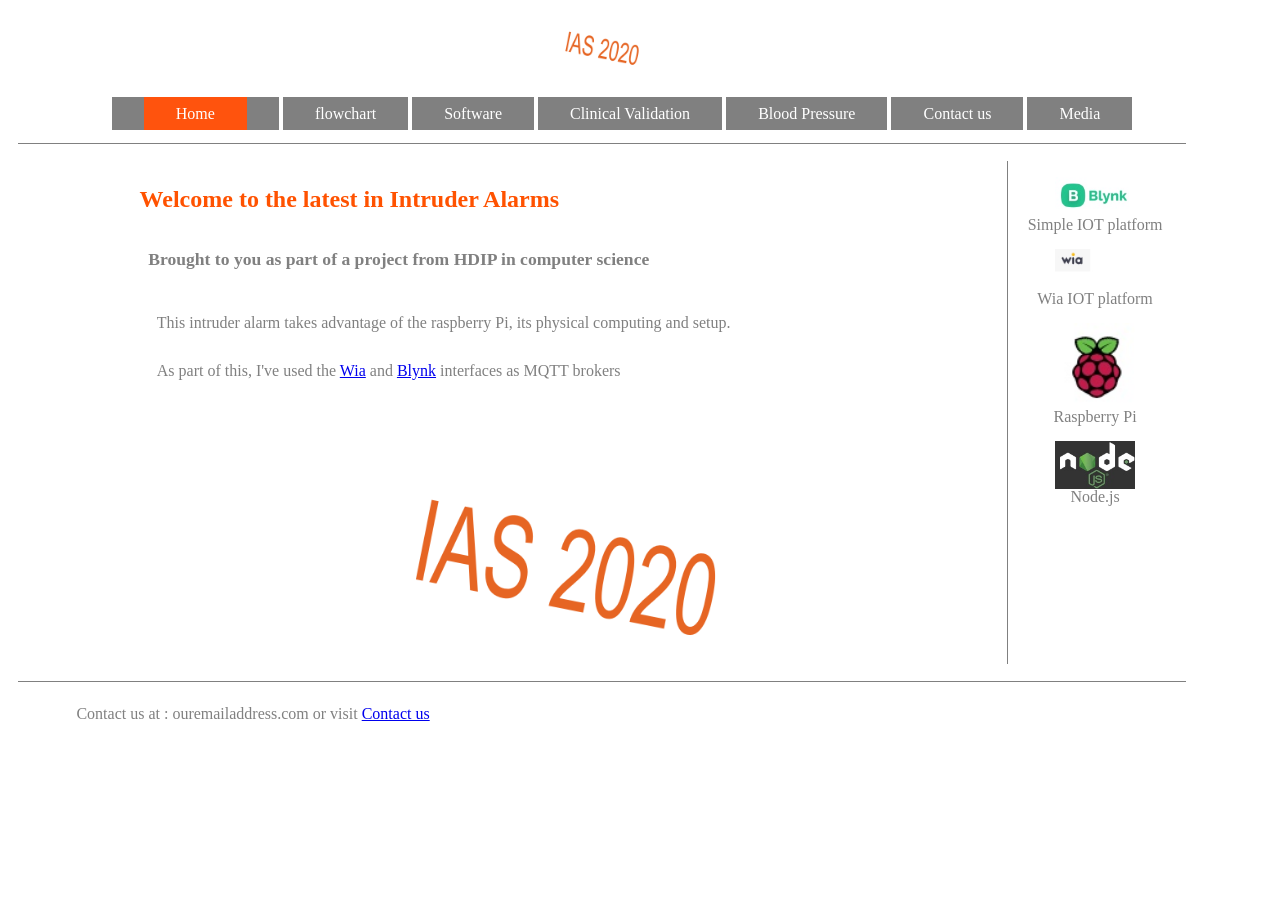
==== website/www/index.html @ 5f08b48d "website added for documentation and information" ====
<!DOCTYPE html>
<html>
  <head>
    <meta charset="utf-8">
    <title>iHealth Cardiomed</title>
    <link rel="stylesheet" href="./css/home.css">
  </head>
  <body>
    <section class="container">
      <header id="header">
  <a href="index.html"><img src="images/ias2020.jpg" alt="ias2020" class="small-centre-img"> </a>
</header>
      <nav id="navigation">
    <ul id="menu">
    	<li id="home"><a href="index.html">Home</a></li>
        <li id="device"><a href="flowchart.html">flowchart</a></li>
        <li id="software"><a href="software.html">Software</a></li>
        <li id="clinical"><a href="clinval.html">Clinical Validation</a></li>
        <li id="why"><a href="why.html">Blood Pressure</a></li>
        <li id="contact"><a href="contact_us.html">Contact us</a></li>
        <li id="media"><a href="media.html">Media</a></li>
    </ul>
</nav>

<script>
  document.querySelector("#home").classList.add("active")
</script>
<main id="maincontent">
  <article id="primary">
    <section>
      <h1>Welcome to the latest in Intruder Alarms</h1>
      <h3>Brought to you as part of a project from HDIP in computer science </h3>
      <p> 
        This intruder alarm takes advantage of the raspberry Pi, its physical computing and setup.
      </p>
      <p>
        As part of this, I've used the <a href="https://wia.io">Wia</a> and <a href="https://blynk.io">Blynk</a> interfaces as MQTT brokers
      </p> 
      
      <p>
        <img src="images/ias2020.jpg" alt="ias2020" class="medium-centre-img">
      </p>
    </section>
  </article>
  <aside id="secondary">
  <p class="highlight">
   <img src="images/blynk.jpg" alt="Blynk" class="small-centre-img">
   Simple IOT platform
  </p>
  <p class="highlight">
    <img src="images/wia.jpg" alt="Wia IOT platform" class="small-centre-img">
    Wia IOT platform
  </p>
  <p class="highlight">
    <img src="images/raspberry.jpg" alt="The raspberry pi" class="small-centre-img">
    Raspberry Pi
  </p>
  <p class="highlight">
    <img src="images/node.jpg" alt="Node.js" class="small-centre-img">
    Node.js
  </p>
</aside>
</main>
      <footer id="footer">
  <p> 
    Contact us at : ouremailaddress.com or visit  <a href="contact_us.html"> Contact us </a>
  </p>
</footer>
    </section>
  </body>
</html>
---- website/www/css/home.css ----
@import url("grid.css");
@import url("image.css");
@import url("nav.css");

body {
  font-family: Helvetica Neue;
  font-size: medium;
  line-height: 1.6em;
}
a.link, a.hover, a.active, a.visited{
  color:white;
}
h1, h2 {
  color: #ff5200;
  margin: 3%;
}

h1 {
  font-size: 150%;
}

h2 {
  font-size: 130%;
}
h3 {
  color:#808080;
  font-size: 110%;
  margin: 4%;
}

p {
  color: #808080;
  margin-left: 5%;
  line-height: 2em;
}
a.link, a.hover, a.active, a.visited{
  color:white;
}

.special {
  color: maroon;
}

.highlight {
  color: #808080;
  line-height: 1em;
  text-align: center;
}

#regulatory_info{
  color:grey;
  font-size: 100%;
  margin: 5%;
  border: 1px solid #ddd;
  font-style: italic;
  padding:1em;
}
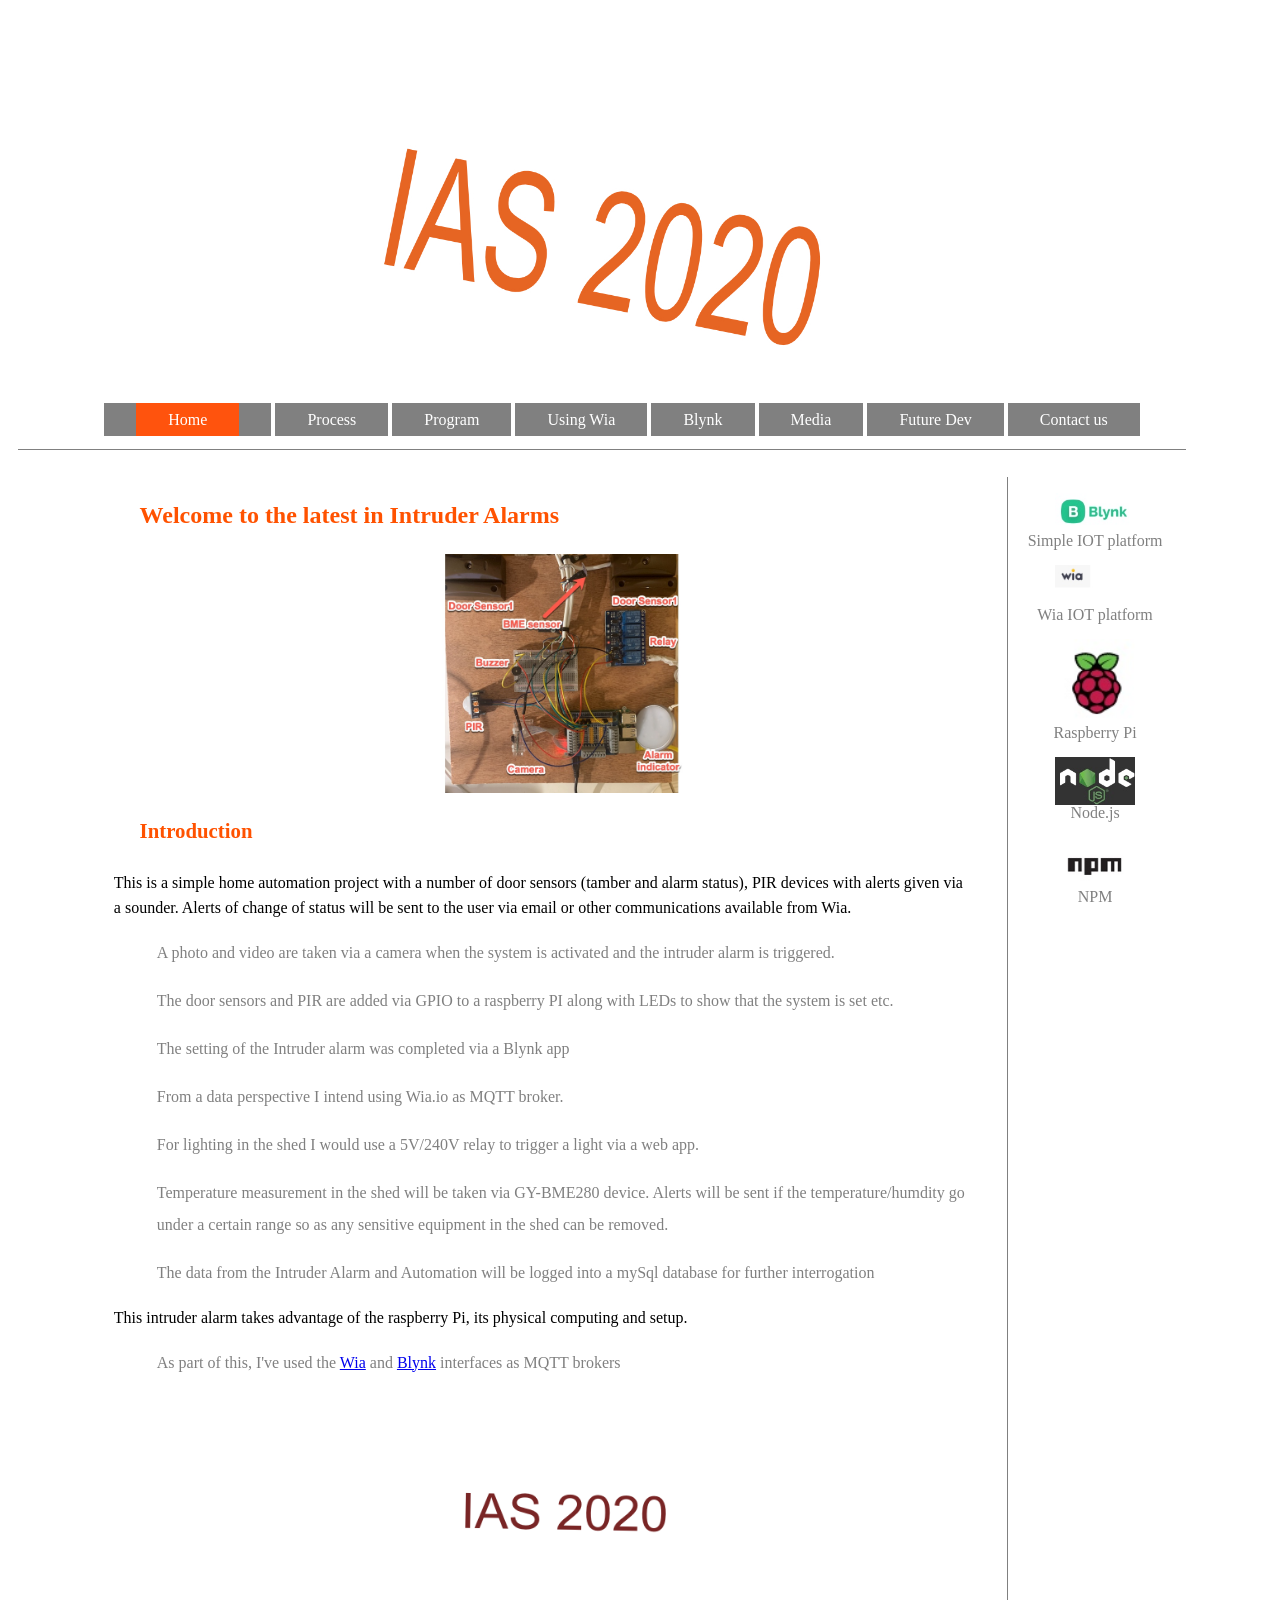
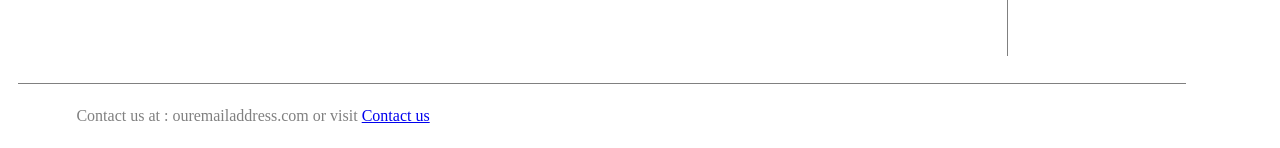
==== commit 266f4e92: "Final changes with youtube link and various cleanups" ====
--- a/website/www/index.html
+++ b/website/www/index.html
@@ -2,26 +2,27 @@
 <html>
   <head>
     <meta charset="utf-8">
-    <title>iHealth Cardiomed</title>
+    <title>IAS2020 the- IOT intruder alarm</title>
     <link rel="stylesheet" href="./css/home.css">
   </head>
   <body>
     <section class="container">
       <header id="header">
-  <a href="index.html"><img src="images/ias2020.jpg" alt="ias2020" class="small-centre-img"> </a>
+  <a href="index.html"><img src="images/ias2020_1.jpg" alt="ias2020" class="medium-centre-img"> </a>
 </header>
       <nav id="navigation">
     <ul id="menu">
     	<li id="home"><a href="index.html">Home</a></li>
-        <li id="device"><a href="flowchart.html">flowchart</a></li>
-        <li id="software"><a href="software.html">Software</a></li>
-        <li id="clinical"><a href="clinval.html">Clinical Validation</a></li>
-        <li id="why"><a href="why.html">Blood Pressure</a></li>
+        <li id="flowchart"><a href="flowchart.html">Process</a></li>
+        <li id="Program"><a href="program.html">Program</a></li>
+        <li id="wia"><a href="wia.html">Using Wia</a></li>
+        <li id="blynk"><a href="blynk.html">Blynk</a></li>
+        <li id="media"><a href="media.html">Media</a></li>
+        <li id="future"><a href="future.html">Future Dev</a></li>
         <li id="contact"><a href="contact_us.html">Contact us</a></li>
-        <li id="media"><a href="media.html">Media</a></li>
+        
     </ul>
 </nav>
-
 <script>
   document.querySelector("#home").classList.add("active")
 </script>
@@ -29,10 +30,28 @@
   <article id="primary">
     <section>
       <h1>Welcome to the latest in Intruder Alarms</h1>
-      <h3>Brought to you as part of a project from HDIP in computer science </h3>
-      <p> 
+      
+      <p>
+      <img src="images/layout.jpg" alt="layout" class="medium-centre-img">
+      </p>
+      <h2>Introduction</h2>
+      This is a simple home automation project with a number of door sensors (tamber and alarm status), PIR devices with alerts given via a sounder. Alerts of change of status will be sent to the user via email or other communications available from Wia. 
+      
+      <p>A photo and video are taken via a camera when the system is activated and the intruder alarm is triggered.</p>
+      
+      <p>The door sensors and PIR are added via GPIO to a raspberry PI along with LEDs to show that the system is set etc.</p>
+
+       <p> The setting of the Intruder alarm was completed via a Blynk app </p>
+
+    <p> From a data perspective I intend using Wia.io as MQTT broker. </p>
+
+    <p>For lighting in the shed I would use a 5V/240V relay to trigger a light via a web app.</p>
+    <p>Temperature measurement in the shed will be taken via GY-BME280 device. Alerts will be sent if the temperature/humdity go under a certain range so as any sensitive equipment in the shed can be removed.</p>
+    <p>The data from the Intruder Alarm and Automation will be logged into a mySql database for further interrogation</p>
+
+     
         This intruder alarm takes advantage of the raspberry Pi, its physical computing and setup.
-      </p>
+      
       <p>
         As part of this, I've used the <a href="https://wia.io">Wia</a> and <a href="https://blynk.io">Blynk</a> interfaces as MQTT brokers
       </p> 
@@ -59,6 +78,10 @@
     <img src="images/node.jpg" alt="Node.js" class="small-centre-img">
     Node.js
   </p>
+  <p class="highlight">
+    <img src="images/npm.jpg" alt="NPM" class="small-centre-img">
+    NPM
+  </p>
 </aside>
 </main>
       <footer id="footer">
